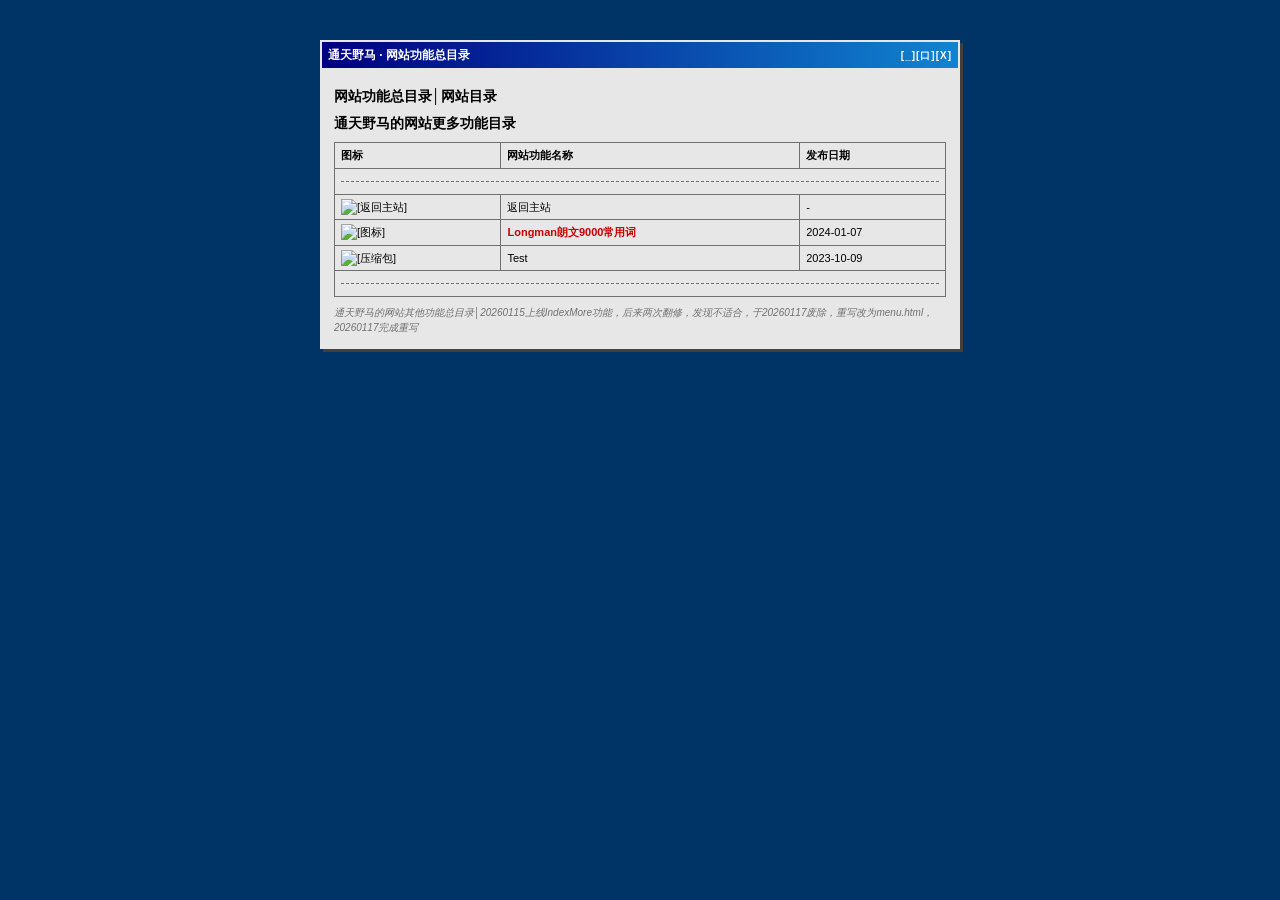
==== menu.html @ c4ee50ce "Create menu.html" ====
<!DOCTYPE HTML>
<html lang="zh-CN">
<head>
<meta charset="UTF-8">
<title>通天野马 · 网站功能总目录</title>
<link rel="icon" type="image/x-icon" href="/icon.ico">
<meta name="description" content="通天野马在这里用独特的视角提供对各种社会事件和人生的看法">
<style>
/* ========== Win2000 经典灰度 ========== */
:root{
    --face:#e7e7e7;
    --light:#ffffff;
    --shadow:#707070;
    --dkshadow:#404040;
    --text:#000000;
    --bg:#003366;
    --title-bg:linear-gradient(to right,#000080,#1084d0);
    --window-width:640px;
}
*{box-sizing:border-box;}
body{
    margin:0;
    padding:0;
    background:var(--bg);
    font:12px/1.5 Tahoma,Helvetica,Arial,sans-serif;
    color:var(--text);
    display:flex;
    justify-content:center;
    align-items:flex-start;
    min-height:100vh;
}
#win{
    width:var(--window-width);
    background:var(--face);
    margin-top:40px;
    padding:2px;
    box-shadow:3px 3px 0 var(--dkshadow);
}
.titlebar{
    background:var(--title-bg);
    color:#fff;
    padding:4px 6px;
    font-weight:bold;
    display:flex;
    justify-content:space-between;
    align-items:center;
}
.titlebar span:last-child{font-size:10px;letter-spacing:1px;}
.content{padding:12px;}
h1,h2{margin:6px 0;font-size:14px;}
table{width:100%;border-collapse:collapse;margin-top:8px;}
th,td{padding:4px 6px;font-size:11px;text-align:left;}
th{background:var(--face);border:1px solid var(--shadow);}
td{border:1px solid var(--shadow);}
a{color:var(--text);text-decoration:none;}
a:hover{text-decoration:underline;}
.red{color:#c00;font-weight:bold;}
hr{border:none;border-top:1px dashed var(--shadow);margin:8px 0;}
address{font-size:10px;color:var(--shadow);margin-top:8px;}
</style>
<base target="_blank">
</head>
<body>
<div id="win">
    <div class="titlebar">
        <span>通天野马 · 网站功能总目录</span>
        <span>[_][口][X]</span>
    </div>

    <div class="content">
        <h1>网站功能总目录│网站目录</h1>
        <h2>通天野马的网站更多功能目录</h2>

        <table>
        <tr><th>图标</th><th><a href="?C=N;O=D">网站功能名称</a></th><th><a href="?C=M;O=A">发布日期</a></th></tr>
        <tr><th colspan="3"><hr></th></tr>

        <tr><td valign="top"><img src="/newsite/icons/back.gif" alt="[返回主站]"></td><td><a href="/index.html">返回主站</a></td><td align="right">-</td></tr>

        <tr><td valign="top"><img src="/newsite/icons/unknown.gif" alt="[图标]"></td><td><a class='red' href="/archive/longman-9000.pdf" target="_blank">Longman朗文9000常用词</a></td><td align="right">2024-01-07</td></tr>

        

        <tr><td valign="top"><img src="/newsite/icons/compressed.gif" alt="[压缩包]"></td><td><a href="">Test</a></td><td align="right">2023-10-09</td></tr>

        <tr><th colspan="3"><hr></th></tr>
        </table>

        <address>通天野马的网站其他功能总目录│20260115上线IndexMore功能，后来两次翻修，发现不适合，于20260117废除，重写改为menu.html，20260117完成重写</address>
    </div>
</div>

<script defer src="https://static.cloudflareinsights.com/beacon.min.js/vcd15cbe7772f49c399c6a5babf22c1241717689176015" integrity="sha512-ZpsOmlRQV6y907TI0dKBHq9Md29nnaEIPlkf84rnaERnq6zvWvPUqr2ft8M1aS28oN72PdrCzSjY4U6VaAw1EQ==" data-cf-beacon='{"version":"2024.11.0","token":"902b869f996441a9b7ea4a31980496f4","r":1,"server_timing":{"name":{"cfCacheStatus":true,"cfEdge":true,"cfExtPri":true,"cfL4":true,"cfOrigin":true,"cfSpeedBrain":true},"location_startswith":null}}' crossorigin="anonymous"></script>
</body>
</html>
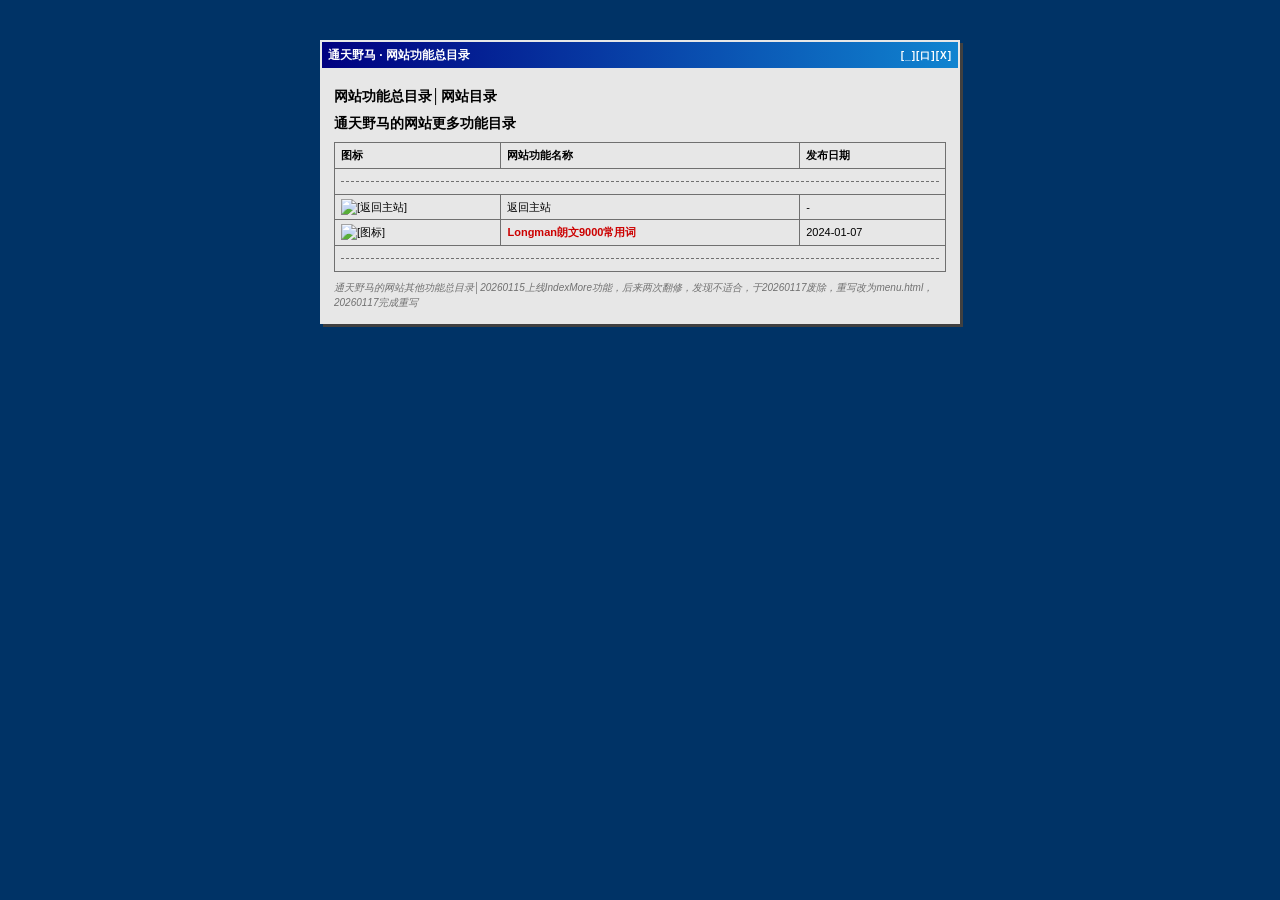
==== commit 694f184c: "Update menu.html" ====
--- a/menu.html
+++ b/menu.html
@@ -75,13 +75,11 @@
         <tr><th>图标</th><th><a href="?C=N;O=D">网站功能名称</a></th><th><a href="?C=M;O=A">发布日期</a></th></tr>
         <tr><th colspan="3"><hr></th></tr>
 
-        <tr><td valign="top"><img src="/newsite/icons/back.gif" alt="[返回主站]"></td><td><a href="/index.html">返回主站</a></td><td align="right">-</td></tr>
+        <tr><td valign="top"><img src="/newsite/icons/unknown.gif" alt="[返回主站]"></td><td><a href="/index.html">返回主站</a></td><td align="right">-</td></tr>
 
         <tr><td valign="top"><img src="/newsite/icons/unknown.gif" alt="[图标]"></td><td><a class='red' href="/archive/longman-9000.pdf" target="_blank">Longman朗文9000常用词</a></td><td align="right">2024-01-07</td></tr>
 
         
-
-        <tr><td valign="top"><img src="/newsite/icons/compressed.gif" alt="[压缩包]"></td><td><a href="">Test</a></td><td align="right">2023-10-09</td></tr>
 
         <tr><th colspan="3"><hr></th></tr>
         </table>
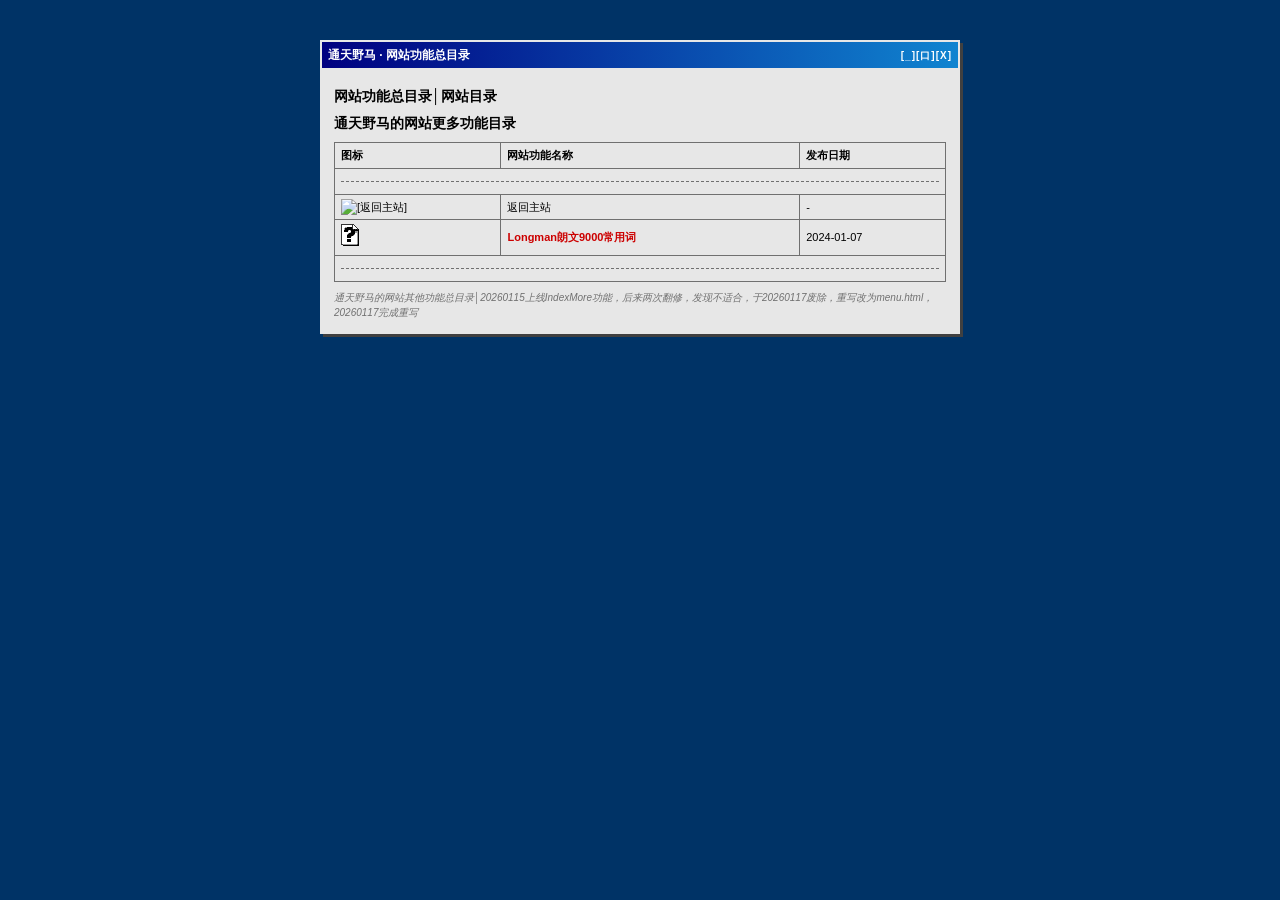
==== commit fd615b49: "Update icon for '返回主站' link" ====
--- a/menu.html
+++ b/menu.html
@@ -75,7 +75,7 @@
         <tr><th>图标</th><th><a href="?C=N;O=D">网站功能名称</a></th><th><a href="?C=M;O=A">发布日期</a></th></tr>
         <tr><th colspan="3"><hr></th></tr>
 
-        <tr><td valign="top"><img src="/newsite/icons/unknown.gif" alt="[返回主站]"></td><td><a href="/index.html">返回主站</a></td><td align="right">-</td></tr>
+        <tr><td valign="top"><img src="/newsite/icons/back.gif" alt="[返回主站]"></td><td><a href="/index.html">返回主站</a></td><td align="right">-</td></tr>
 
         <tr><td valign="top"><img src="/newsite/icons/unknown.gif" alt="[图标]"></td><td><a class='red' href="/archive/longman-9000.pdf" target="_blank">Longman朗文9000常用词</a></td><td align="right">2024-01-07</td></tr>
 
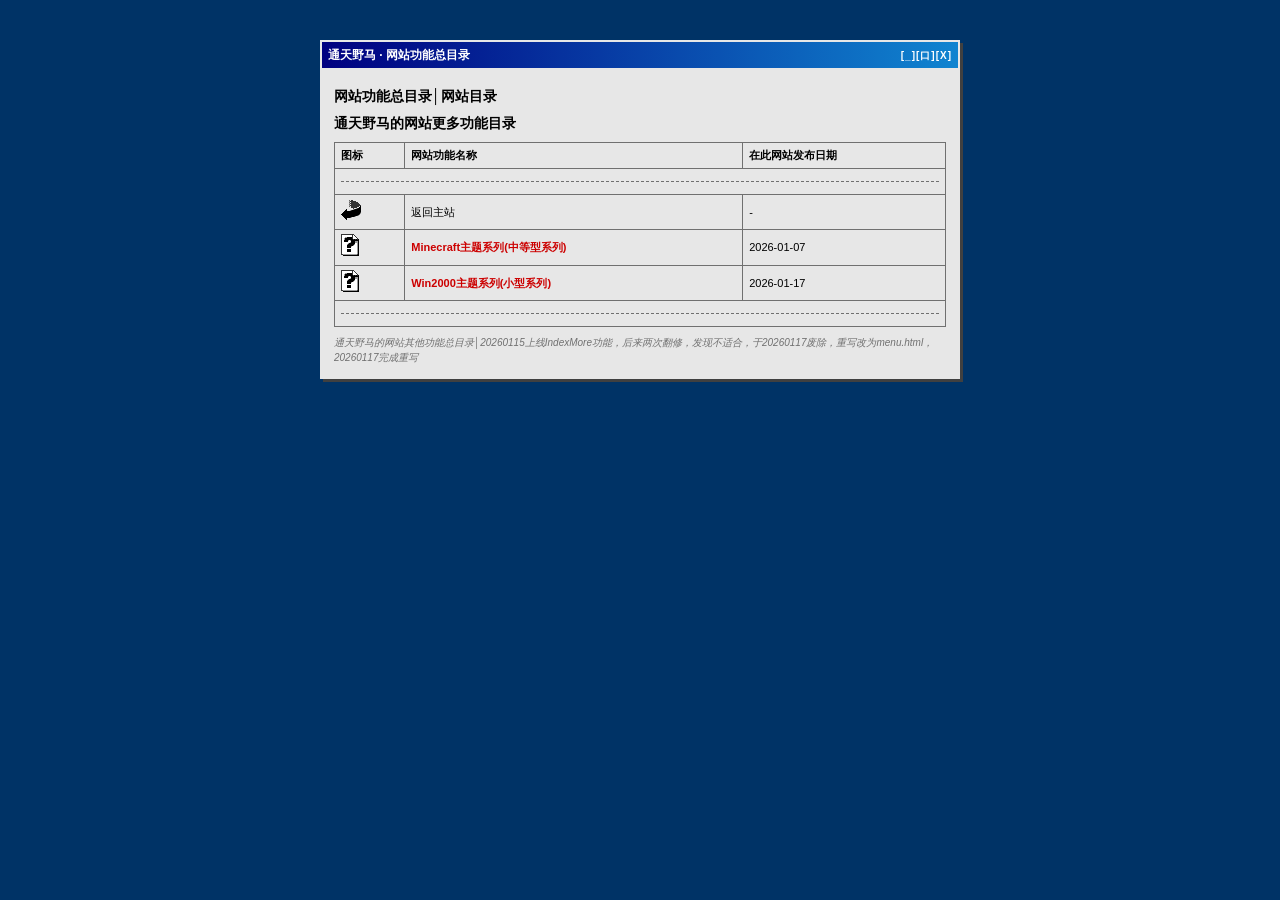
==== commit 415e31ad: "Update publication date column in menu.html" ====
--- a/menu.html
+++ b/menu.html
@@ -72,12 +72,12 @@
         <h2>通天野马的网站更多功能目录</h2>
 
         <table>
-        <tr><th>图标</th><th><a href="?C=N;O=D">网站功能名称</a></th><th><a href="?C=M;O=A">发布日期</a></th></tr>
+        <tr><th>图标</th><th><a href="?C=N;O=D">网站功能名称</a></th><th><a href="?C=M;O=A">在此网站发布日期</a></th></tr>
         <tr><th colspan="3"><hr></th></tr>
 
         <tr><td valign="top"><img src="/newsite/icons/back.gif" alt="[返回主站]"></td><td><a href="/index.html">返回主站</a></td><td align="right">-</td></tr>
-
-        <tr><td valign="top"><img src="/newsite/icons/unknown.gif" alt="[图标]"></td><td><a class='red' href="/archive/longman-9000.pdf" target="_blank">Longman朗文9000常用词</a></td><td align="right">2024-01-07</td></tr>
+        <tr><td valign="top"><img src="/newsite/icons/unknown.gif" alt="[图标]"></td><td><a class='red' href="/minecraftmenu.html" target="_blank">Minecraft主题系列(中等型系列)</a></td><td align="right">2026-01-07</td></tr>
+        <tr><td valign="top"><img src="/newsite/icons/unknown.gif" alt="[图标]"></td><td><a class='red' href="/win2000menu.html" target="_blank">Win2000主题系列(小型系列)</a></td><td align="right">2026-01-17</td></tr>
 
         
 
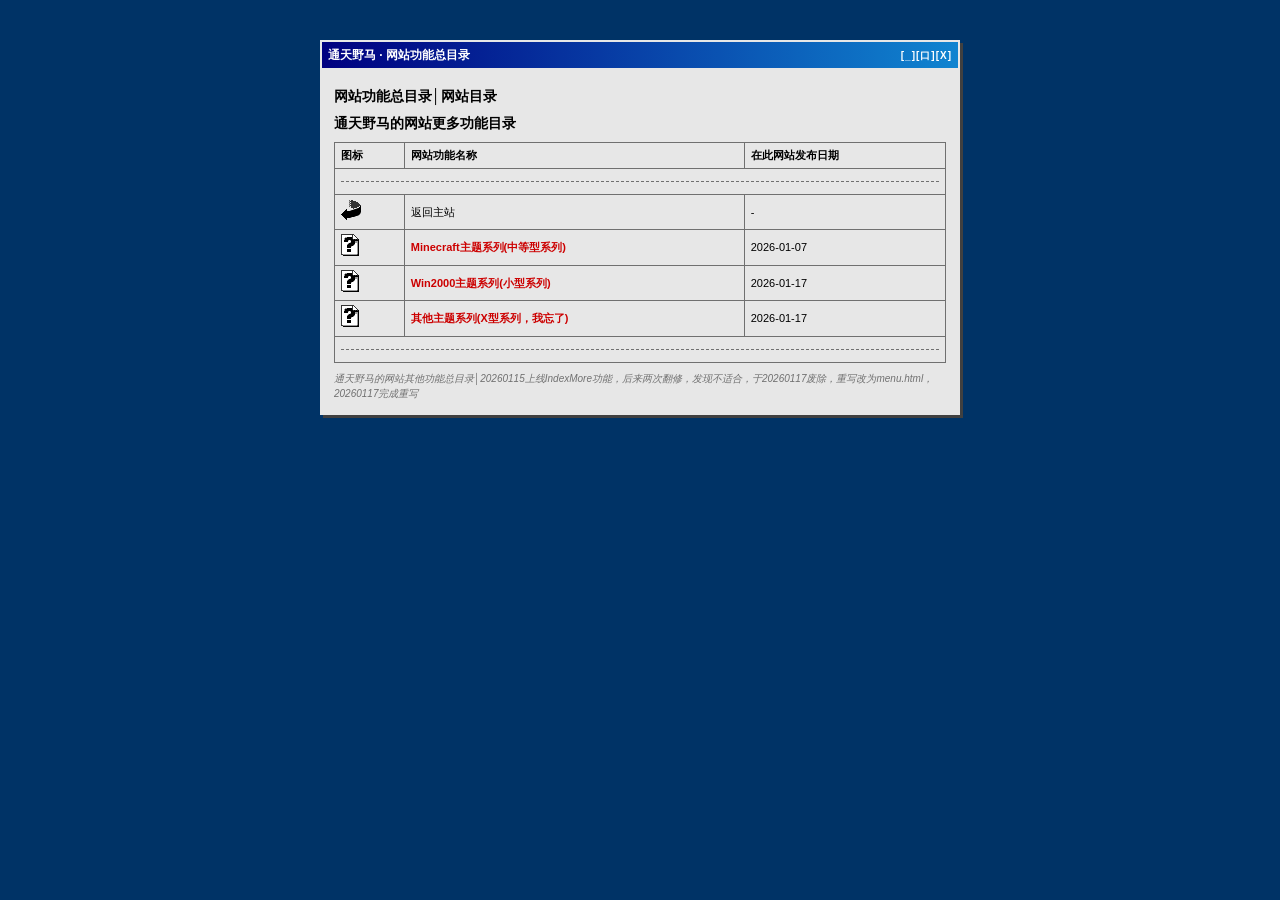
==== commit 177ac823: "Update menu.html" ====
--- a/menu.html
+++ b/menu.html
@@ -78,6 +78,7 @@
         <tr><td valign="top"><img src="/newsite/icons/back.gif" alt="[返回主站]"></td><td><a href="/index.html">返回主站</a></td><td align="right">-</td></tr>
         <tr><td valign="top"><img src="/newsite/icons/unknown.gif" alt="[图标]"></td><td><a class='red' href="/minecraftmenu.html" target="_blank">Minecraft主题系列(中等型系列)</a></td><td align="right">2026-01-07</td></tr>
         <tr><td valign="top"><img src="/newsite/icons/unknown.gif" alt="[图标]"></td><td><a class='red' href="/win2000menu.html" target="_blank">Win2000主题系列(小型系列)</a></td><td align="right">2026-01-17</td></tr>
+            <tr><td valign="top"><img src="/newsite/icons/unknown.gif" alt="[图标]"></td><td><a class='red' href="/1menu.html" target="_blank">其他主题系列(X型系列，我忘了)</a></td><td align="right">2026-01-17</td></tr>
 
         
 
